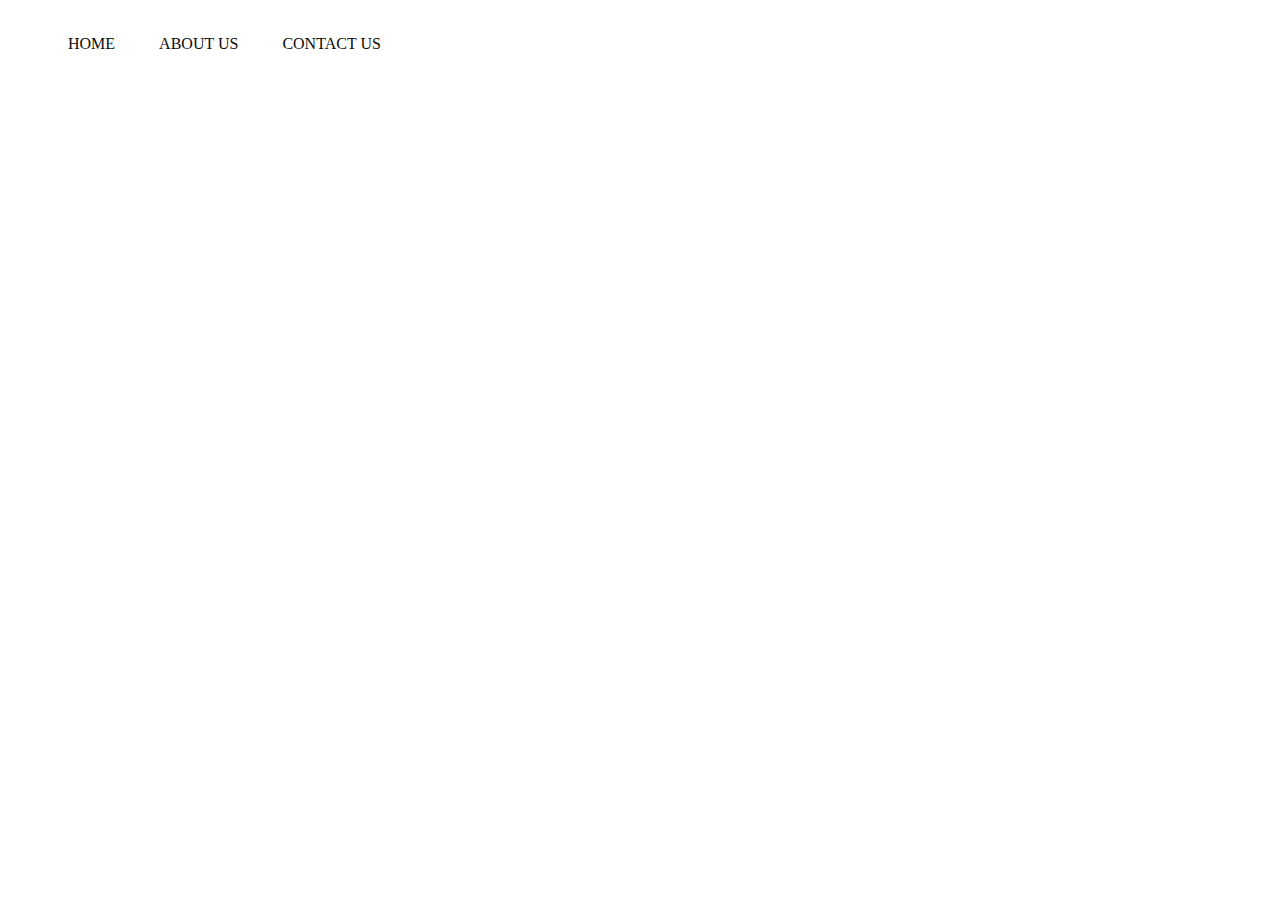
==== html/contact.html @ d8ca146a "init" ====
<!DOCTYPE html>
<html>
    <head>
        <meta charset="utf-8">
        <meta name="viewport" content="width=device-width, initial-scale=1.0">
        <meta name="description" content="Home">
        <link rel="stylesheet" type="text/css" href="../css/style.css">
        <title>Contact Us!</title>
    </head>
    <body>
        <div class="navbar">
            <ul>
                <li><a href="../index.html">Home</a></li>
                <li><a href="../html/about.html">About Us</a></li>
                <li><a href="../html/contact.html">Contact Us</a></li>
            </ul>
        </div>

        <div class="content">
            
        </div>
    </body>
</html>
---- css/style.css ----
#root,
.body,
.html{
    height: 100%;
}
.content{
    height: 100%;
    display: flex;
    flex-direction: column;
    justify-content: center;
    align-items: center;
}

.navbar {
    width: auto;
    height: 4.5rem;
    display: flex;
    align-items: center;
    justify-content: space-between;
    background: #fff;
}

.logo{
    width: 180px;
    cursor: pointer;
}

.navbar ul li{
    list-style: none;
    display: inline-block;
    margin: 0 20px;
    position: relative;
}

.navbar ul li a{
    text-decoration: none;
    color: rgb(12, 12, 12);
    text-transform: uppercase;
}

.navbar ul li::after{
    content: '';
    height: 3px;
    width: 0%;
    background: #ff5d06;
    position:absolute;
    left: 0;
    bottom: -10px;
    transition: 0.5s;
}

.navbar ul li:hover::after{
    width: 100%;
}
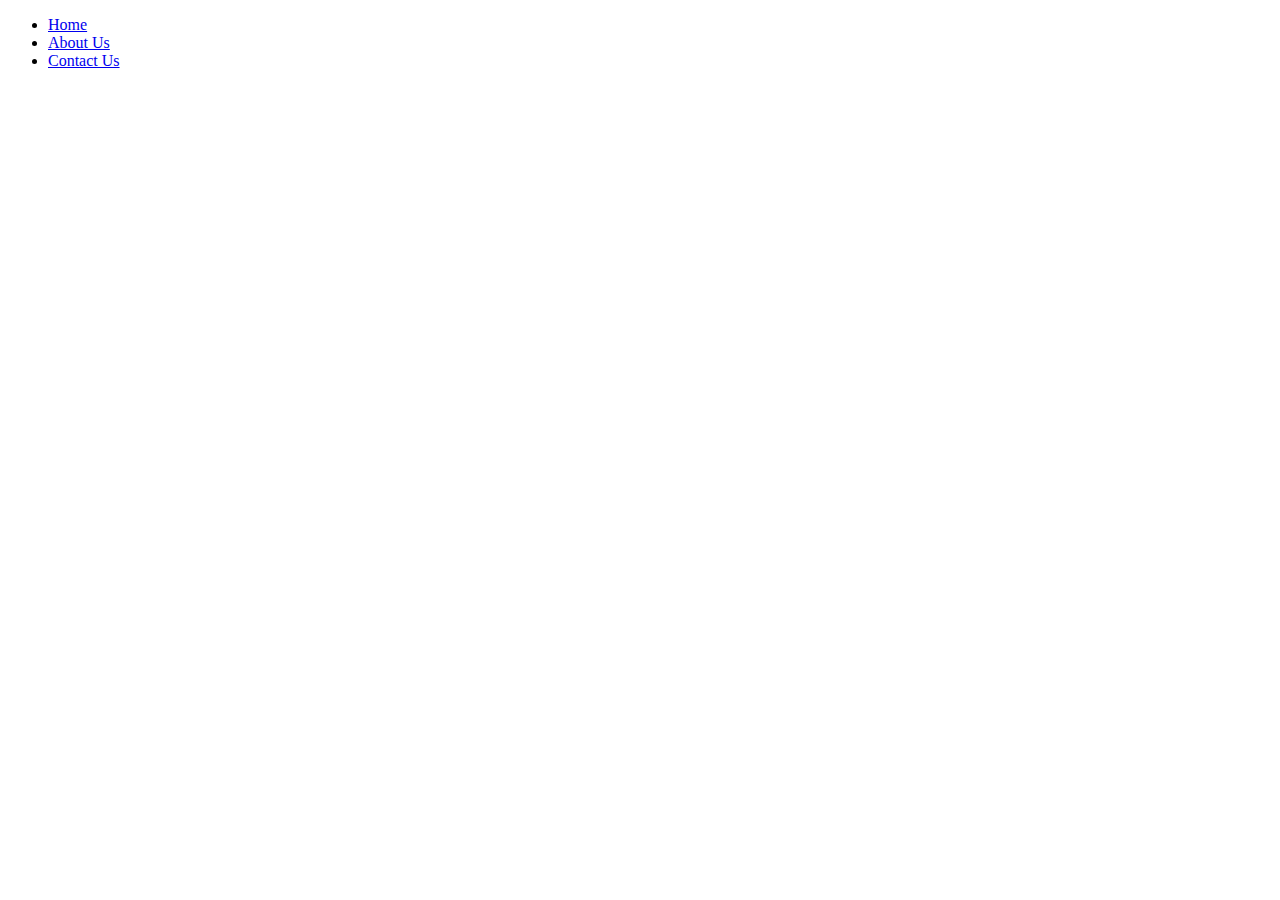
==== commit 37c6adb4: "Merge pull request #1 from Tarash026/main" ====
--- a/html/contact.html
+++ b/html/contact.html
@@ -4,8 +4,14 @@
         <meta charset="utf-8">
         <meta name="viewport" content="width=device-width, initial-scale=1.0">
         <meta name="description" content="Home">
-        <link rel="stylesheet" type="text/css" href="../css/style.css">
-        <title>Contact Us!</title>
+        <link rel="stylesheet" type="text/css" href="./css/style.css">
+        <link rel="preconnect" href="https://fonts.googleapis.com">
+        <link rel="preconnect" href="https://fonts.gstatic.com" crossorigin>
+        <link href="https://fonts.googleapis.com/css2?family=Kdam+Thmor+Pro&display=swap" rel="stylesheet"> 
+        <link rel="preconnect" href="https://fonts.googleapis.com">
+        <link rel="preconnect" href="https://fonts.gstatic.com" crossorigin>
+        <link href="https://fonts.googleapis.com/css2?family=Righteous&display=swap" rel="stylesheet">
+        <title>GarbagePenny</title>
     </head>
     <body>
         <div class="navbar">
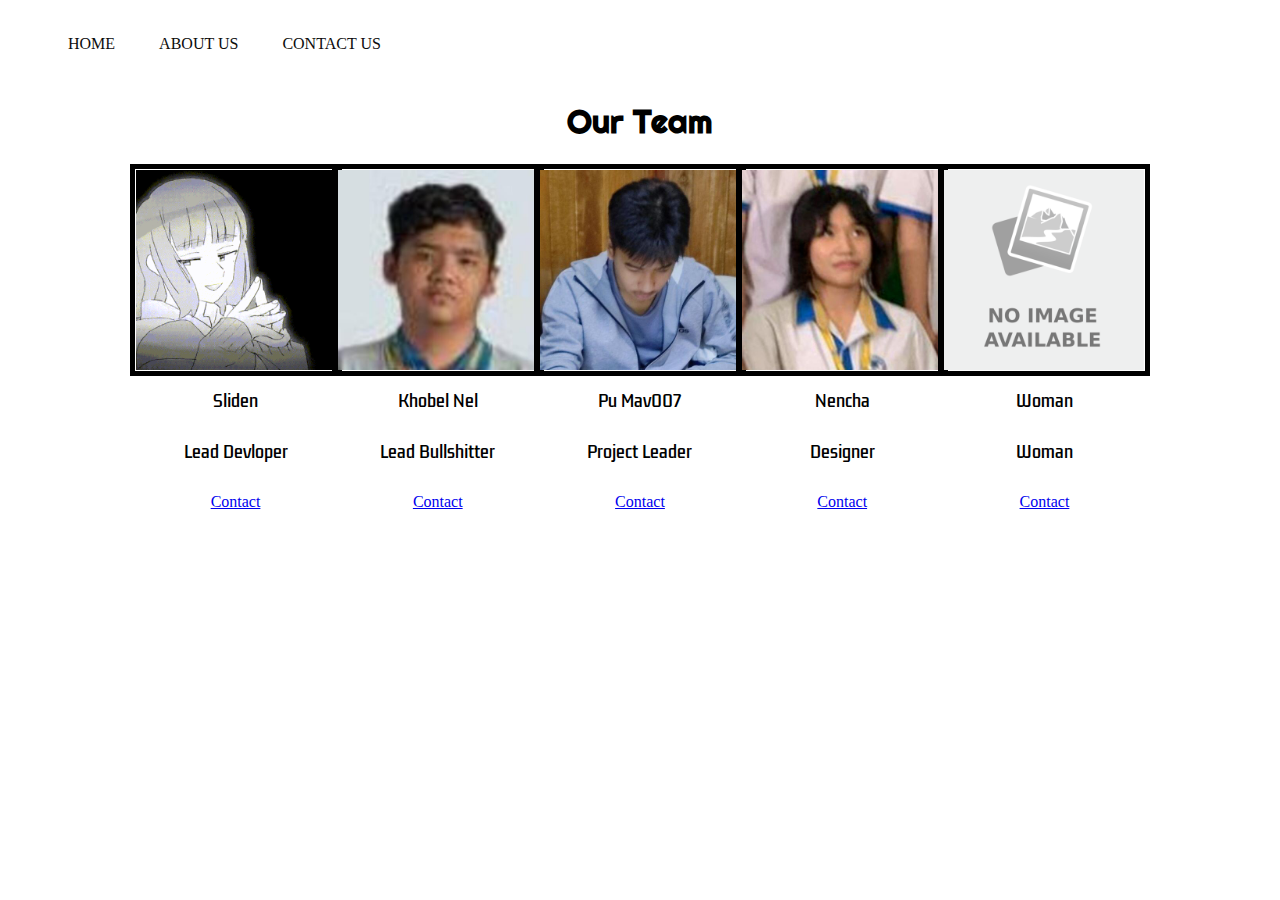
==== commit 741a233d: "lgtm" ====
--- a/html/contact.html
+++ b/html/contact.html
@@ -4,7 +4,7 @@
         <meta charset="utf-8">
         <meta name="viewport" content="width=device-width, initial-scale=1.0">
         <meta name="description" content="Home">
-        <link rel="stylesheet" type="text/css" href="./css/style.css">
+        <link rel="stylesheet" type="text/css" href="../css/style.css">
         <link rel="preconnect" href="https://fonts.googleapis.com">
         <link rel="preconnect" href="https://fonts.gstatic.com" crossorigin>
         <link href="https://fonts.googleapis.com/css2?family=Kdam+Thmor+Pro&display=swap" rel="stylesheet"> 
@@ -21,9 +21,42 @@
                 <li><a href="../html/contact.html">Contact Us</a></li>
             </ul>
         </div>
+        <!-- Our Team-->
+        <div class="content">
+            <h1>Our Team</h1>
+            <div class="team">
+                <div class="team-member">
+                    <img src="../assets/team/untitled.gif" alt="Sliden">
+                    <h2>Sliden</h2>
+                    <h2>Lead Devloper</h2>
+                    <p><a href="https://sliden.tech" target="_blank">Contact</a></p>
+                </div>
+                <div class="team-member">
+                    <img src="../assets/team/khobel.jpg" alt="Khobel Nel">
+                    <h2>Khobel Nel</h2>
+                    <h2>Lead Bullshitter</h2>
+                    <p><a href="https://t.me/khonelbel" target="_blank">Contact</a></p>
+                </div>
+                <div class="team-member">
+                    <img src="../assets/team/pumav.jpg" alt="Team Member 3">
+                    <h2>Pu Mav007</h2>
+                    <h2>Project Leader</h2>
+                    <p><a href="https://t.me/pu_mav007" target="_blank">Contact</a></p>
+                </div>
+                <div class="team-member">
+                    <img src="../assets/team/nencha.jpg" alt="Team Member 4">
+                    <h2>Nencha</h2>
+                    <h2>Designer</h2>
+                    <p><a href="#" target="_blank">Contact</a></p>
 
-        <div class="content">
-            
+                </div>
+                <div class="team-member">
+                    <img src="../assets/team/placeholder.png" alt="Team Member 5">
+                    <h2>Woman</h2>
+                    <h2>Woman</h2>
+                    <p><a href="#" target="_blank">Contact</a></p>
+                </div>
+            </div>
         </div>
     </body>
 </html>--- a/css/style.css
+++ b/css/style.css
@@ -0,0 +1,108 @@
+#root,
+.body,
+.html{
+    height: 100%;
+}
+.content{
+    height: 100%;
+    display: flex;
+    flex-direction: column;
+    justify-content: center;
+    align-items: center;
+}
+
+.navbar {
+    width: auto;
+    height: 4.5rem;
+    display: flex;
+    align-items: center;
+    justify-content: space-between;
+    background: #fff;
+}
+.team{
+    width: 80%;
+    display: flex;
+    flex-direction: row;
+    justify-content: row;
+    align-items: center;
+}
+.team-member{
+    width: 20%;
+    height: 100%;
+    display: flex;
+    flex-direction: column;
+    justify-content: center;
+    align-items: center;
+}
+.team-member img{
+    width: 100%;
+    height: 100%;
+    transition: 1s;
+    border: 5px solid rgb(0, 0, 0);
+    padding: 1px;
+    width: 200px;
+}
+.team-member img:hover{
+    filter: grayscale(100%);
+    transform: scale(1.1);
+}
+.logo{
+    width: 180px;
+    cursor: pointer;
+}
+
+.navbar ul li{
+    list-style: none;
+    display: inline-block;
+    margin: 0 20px;
+    position: relative;
+}
+
+.navbar ul li a{
+    text-decoration: none;
+    color: rgb(12, 12, 12);
+    text-transform: uppercase;
+}
+
+.navbar ul li::after{
+    content: '';
+    height: 3px;
+    width: 0%;
+    background: #ff5d06;
+    position:absolute;
+    left: 0;
+    bottom: -10px;
+    transition: 0.5s;
+}
+
+.navbar ul li:hover::after{
+    width: 100%;
+}
+h2 {
+    font-family: 'Kdam Thmor Pro', sans-serif;
+    font-size: 16px;
+    font-weight: lighter;
+}
+#mission-statement{
+    text-align: left;
+    margin-right: 45%;
+}
+#ms{
+    text-align:  left;
+    margin-right: 45%;
+}
+#wp1{
+    text-align: right;
+    margin-left: 45%;
+}
+#wp{
+    text-align: right;
+    margin-left: 45%;
+}
+#solution{
+    margin-left: 5%;
+    margin-right: 5%;
+}
+h1{
+    font-family: 'Righteous', cursive; ;
+}
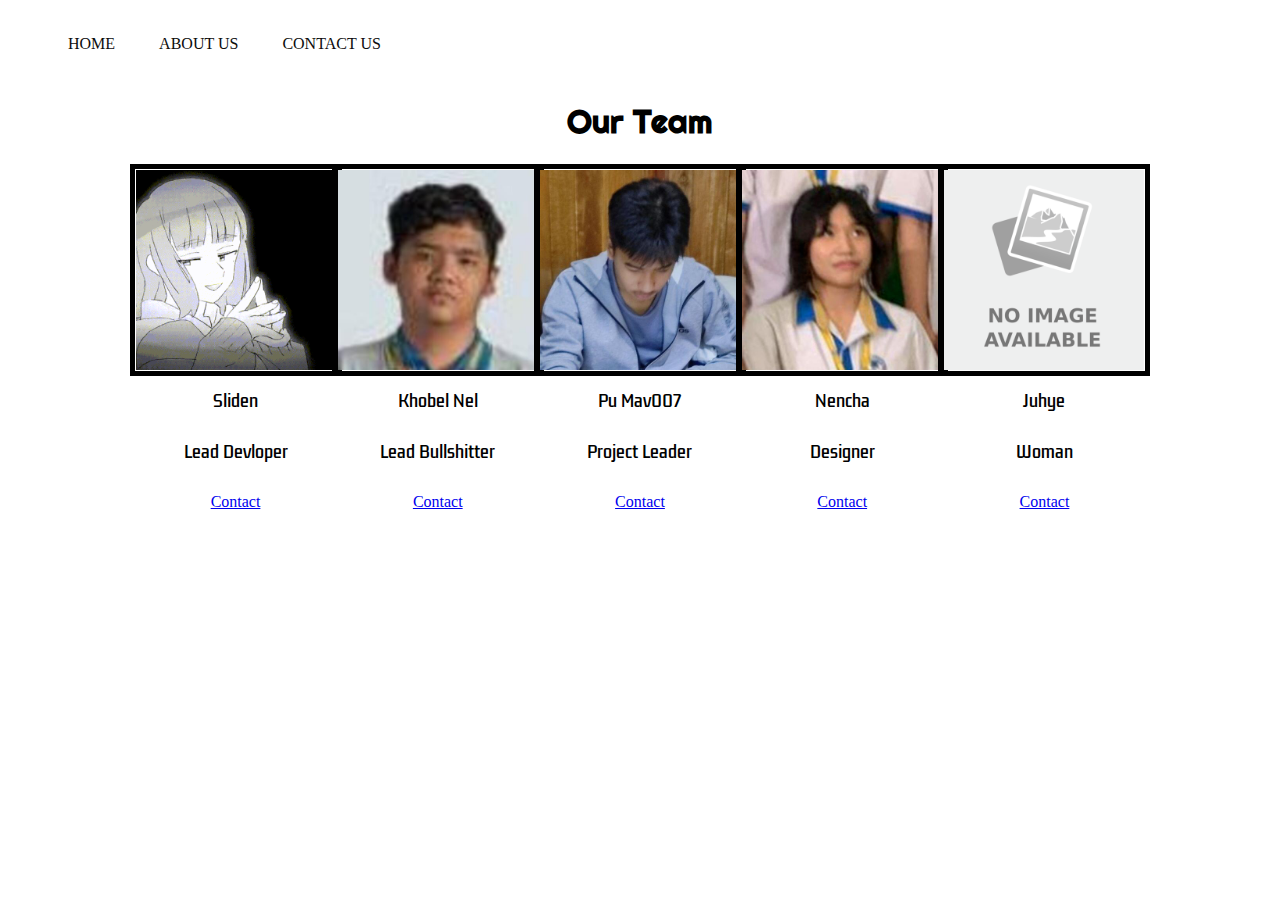
==== commit 5bb875a3: "amongus" ====
--- a/html/contact.html
+++ b/html/contact.html
@@ -48,11 +48,10 @@
                     <h2>Nencha</h2>
                     <h2>Designer</h2>
                     <p><a href="#" target="_blank">Contact</a></p>
-
                 </div>
                 <div class="team-member">
                     <img src="../assets/team/placeholder.png" alt="Team Member 5">
-                    <h2>Woman</h2>
+                    <h2>Juhye</h2>
                     <h2>Woman</h2>
                     <p><a href="#" target="_blank">Contact</a></p>
                 </div>
--- a/css/style.css
+++ b/css/style.css
@@ -43,7 +43,6 @@
     width: 200px;
 }
 .team-member img:hover{
-    filter: grayscale(100%);
     transform: scale(1.1);
 }
 .logo{
